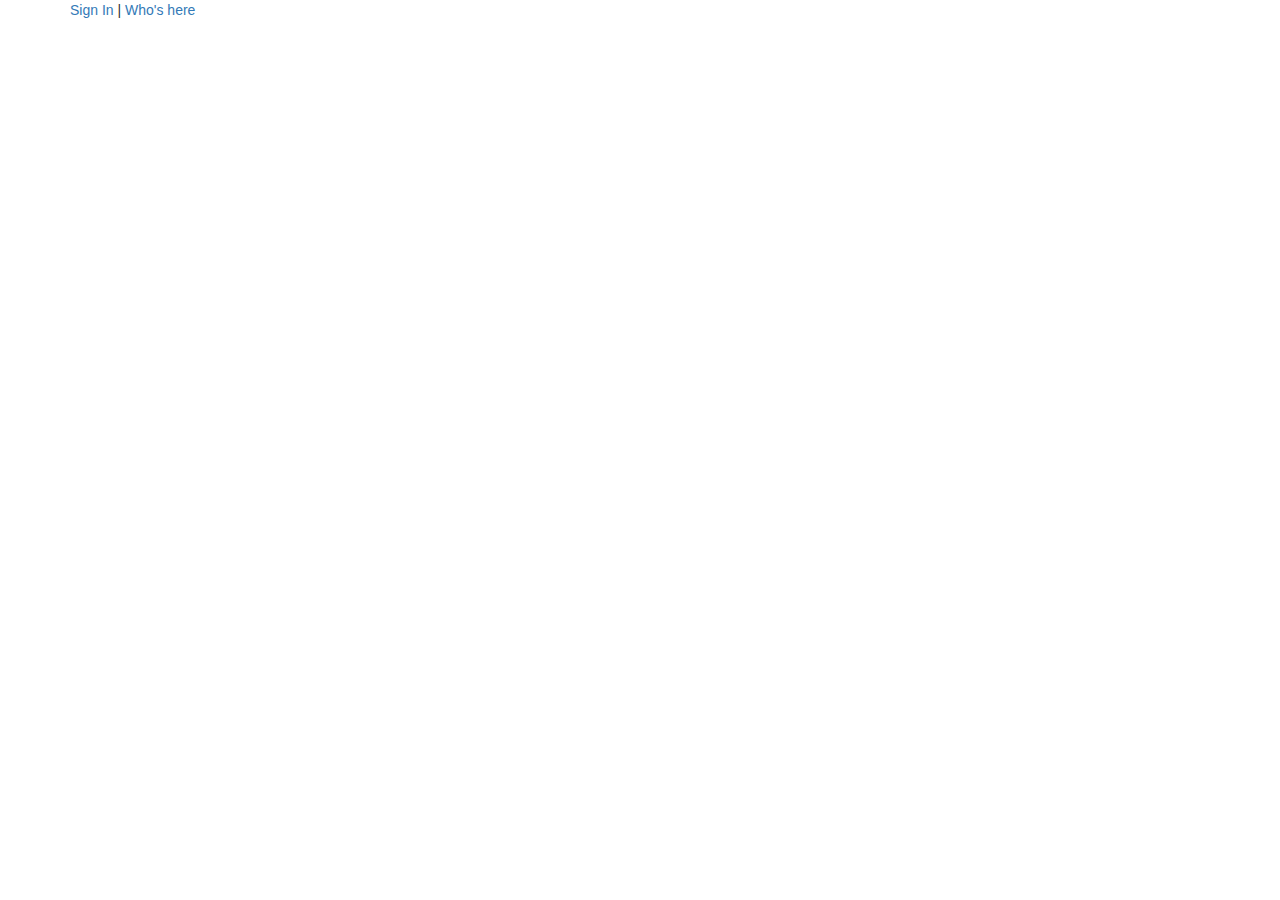
==== index.html @ dd84d444 "set up index.html and home.html" ====
<html ng-app="LogIn">
  <head>
    <title>Log In</title>
    <script src="lib/angular.js"></script>
    <script src="lib/angular-ui-router.js"></script>
    <script src="app.js"></script>
    <script src="controllers/SignInCtrl.js"></script>
    <script src="controllers/WhoIsHereCtrl.js"></script>

    <link rel="stylesheet" href="https://maxcdn.bootstrapcdn.com/bootstrap/3.3.5/css/bootstrap.min.css">
  </head>
  <body>
    <div class="container">
      <a ui-sref="sign-in">Sign In</a> |
      <a ui-sref="who-is-here">Who's here</a>
      <div ui-view>

      </div>
    </div>
  </body>
</html>
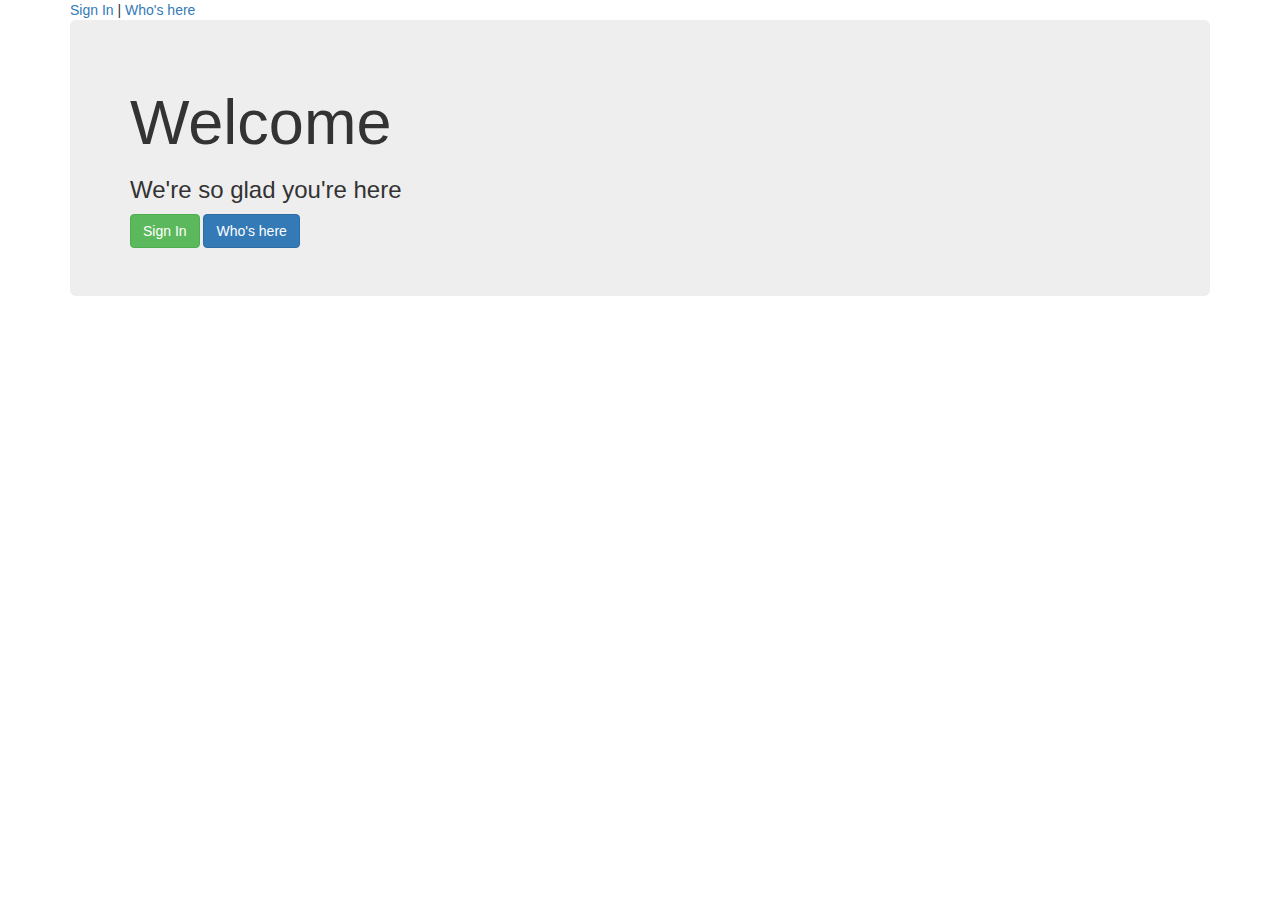
==== commit 6c87402b: "set up sign-in.html and who-is-here.html" ====
--- a/index.html
+++ b/index.html
@@ -4,10 +4,12 @@
     <script src="lib/angular.js"></script>
     <script src="lib/angular-ui-router.js"></script>
     <script src="app.js"></script>
-    <script src="controllers/SignInCtrl.js"></script>
-    <script src="controllers/WhoIsHereCtrl.js"></script>
+    <script src="controllers/SignInController.js"></script>
+    <script src="controllers/WhoIsHereController.js"></script>
+    <script src="services/StudentFactory.js"></script>
 
     <link rel="stylesheet" href="https://maxcdn.bootstrapcdn.com/bootstrap/3.3.5/css/bootstrap.min.css">
+    <link rel="stylesheet" href="css/styles.css">
   </head>
   <body>
     <div class="container">
--- a/css/styles.css
+++ b/css/styles.css
@@ -0,0 +1,7 @@
+li {
+  margin-top: 15px;
+}
+
+.btn-warning, .btn-default {
+  margin-left: 10px;
+}
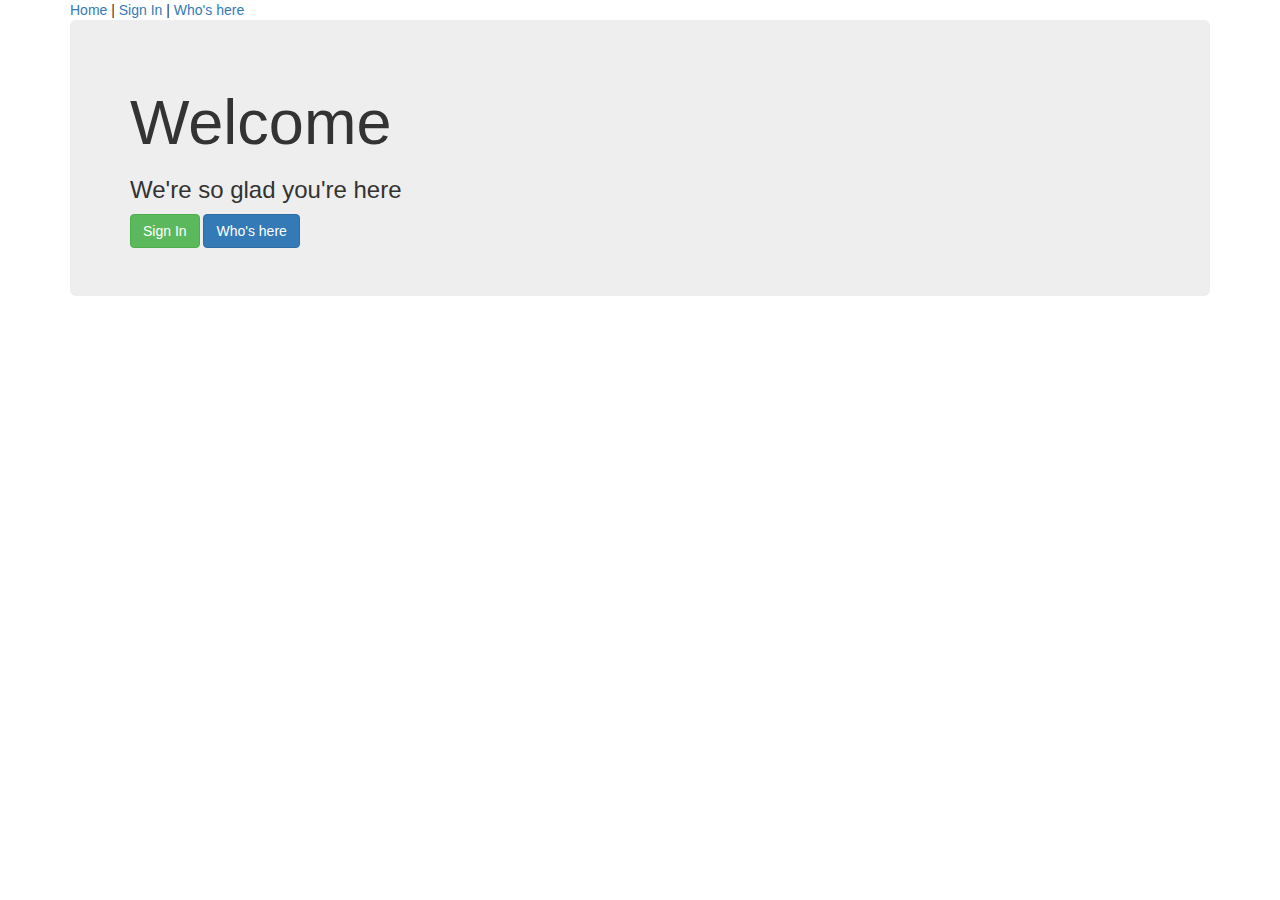
==== commit d6eca2ec: "add home link" ====
--- a/index.html
+++ b/index.html
@@ -13,6 +13,7 @@
   </head>
   <body>
     <div class="container">
+      <a ui-sref="home">Home</a> | 
       <a ui-sref="sign-in">Sign In</a> |
       <a ui-sref="who-is-here">Who's here</a>
       <div ui-view>
